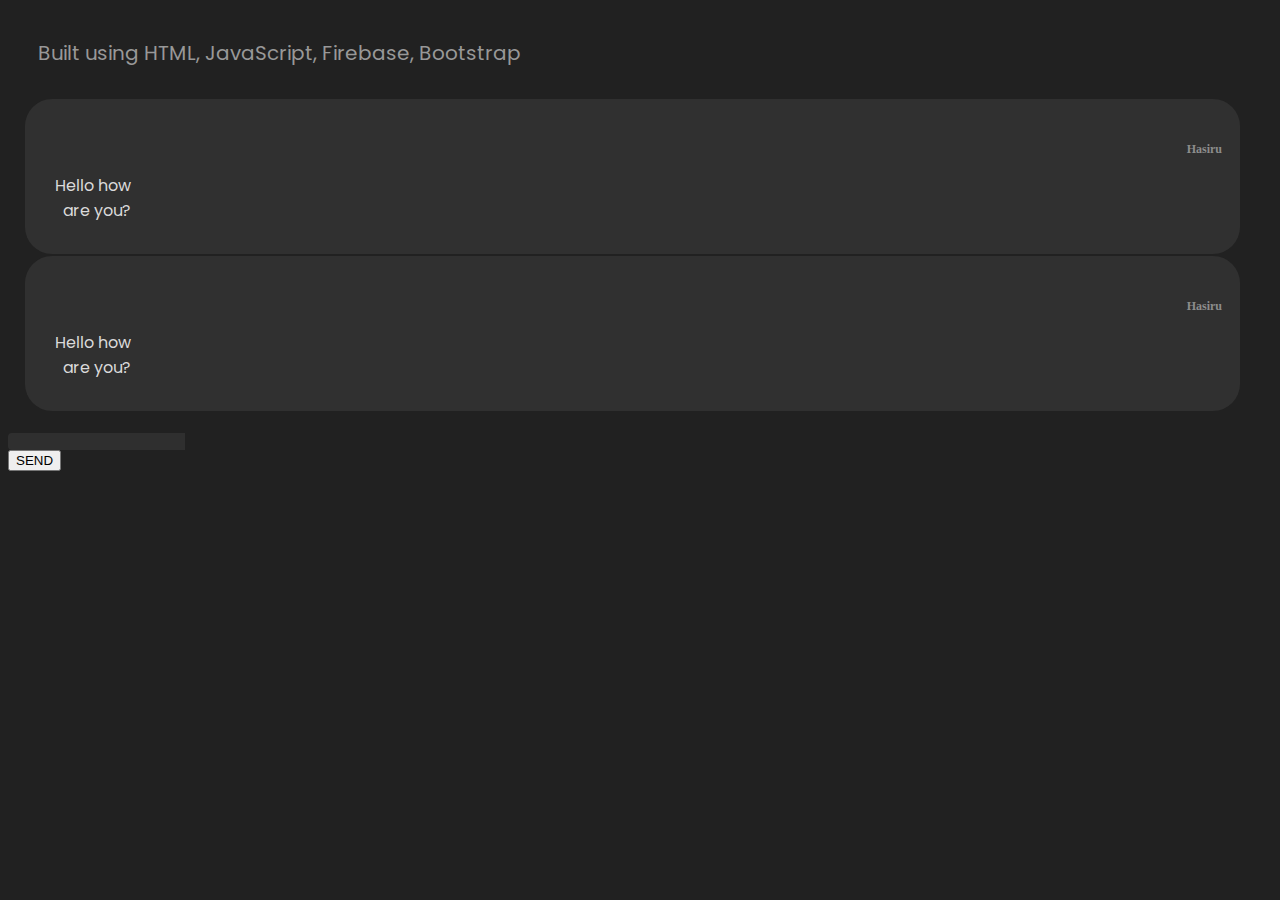
==== index.html @ 24882cff "ui update" ====
<!DOCTYPE html>
<html lang="en">

<head>
    <meta charset="utf-8">
    <meta name="viewport" content="width=device-width, initial-scale=1.0, shrink-to-fit=no">
    <title>uidesign</title>
    <link rel="stylesheet" href="assets/bootstrap/css/bootstrap.min.css">
    <link rel="stylesheet" href="https://fonts.googleapis.com/css?family=Advent+Pro">
    <link rel="stylesheet" href="https://fonts.googleapis.com/css?family=Poppins">
    <link rel="stylesheet" href="assets/css/styles.css">
</head>

<body style="background: rgb(33,33,33);">
    <div class="container" id="cont1" style="padding-right: 0px;padding-left: 0px;">
        <div class="col" style="padding-right: 0px;padding-left: 0px;">
            <div class="row">
                <div class="col">
                    <div class="container" style="padding: 30px;">
                        <div class="row justify-content-center align-items-center">
                            <div class="col text-center align-self-center mx-auto"><span style="color: rgb(152,152,152);font-size: 20px;font-family: Poppins, sans-serif;">Built using HTML, JavaScript, Firebase, Bootstrap</span></div>
                        </div>
                    </div>
                </div>
            </div>
            <div class="row" style="margin-bottom: 20px;">
                <div class="col" style="padding-right: 0px;padding-left: 0px;">
                    <div class="container-fluid flex-fill" style="border-width: 1px;border-style: none;padding-right: 16px;padding-left: 16px;">
                        <div class="col" style="border-style: none;padding-right: 15px;">
                            <div class="row" style="border-style: none;padding: 1px;">
                                <div class="col" style="border-style: none;text-align: right;padding-right: 0px;padding-left: 0px;">
                                    <div class="card float-right" style="background: #303030;border-radius: 27px;">
                                        <div class="card-body" style="padding: 18px;padding-top: 15px;padding-bottom: 15px;">
                                            <h6 class="text-left d-table" style="color: rgb(140,140,140);font-size: 12px;margin-bottom: 3px;">Hasiru</h6>
                                            <p class="text-left d-table-row card-text" style="color: rgb(218,218,218);font-family: Poppins, sans-serif;width: 88.125px;">Hello how are you?</p>
                                        </div>
                                    </div>
                                </div>
                            </div>
                            <div class="row float-left" style="border-style: none;padding: 1px;">
                                <div class="col" style="border-style: none;text-align: right;padding-left: 0px;padding-right: 0px;">
                                    <div class="card float-right" style="background: #303030;border-radius: 27px;">
                                        <div class="card-body" style="padding: 18px;padding-top: 15px;padding-bottom: 15px;">
                                            <h6 class="text-left d-table" style="color: rgb(140,140,140);font-size: 12px;margin-bottom: 3px;">Hasiru</h6>
                                            <p class="text-left d-table-row card-text" style="color: rgb(218,218,218);font-family: Poppins, sans-serif;width: 88.125px;">Hello how are you?</p>
                                        </div>
                                    </div>
                                </div>
                            </div>
                        </div>
                    </div>
                </div>
            </div>
            <div class="row">
                <div class="col">
                    <div class="container d-flex d-sm-flex justify-content-sm-end align-items-sm-end">
                        <div class="input-group">
                            <div class="input-group-prepend"></div><input class="form-control" type="text" style="background: rgb(47,47,47);border-style: none;border-top-left-radius: 4px;border-bottom-left-radius: 4px;padding-right: 0px;padding-left: 0px;">
                            <div class="input-group-append"><button class="btn btn-dark" type="button">SEND</button></div>
                        </div>
                    </div>
                </div>
            </div>
        </div>
    </div>
    <script src="assets/js/jquery.min.js"></script>
    <script src="assets/bootstrap/js/bootstrap.min.js"></script>
</body>

</html>
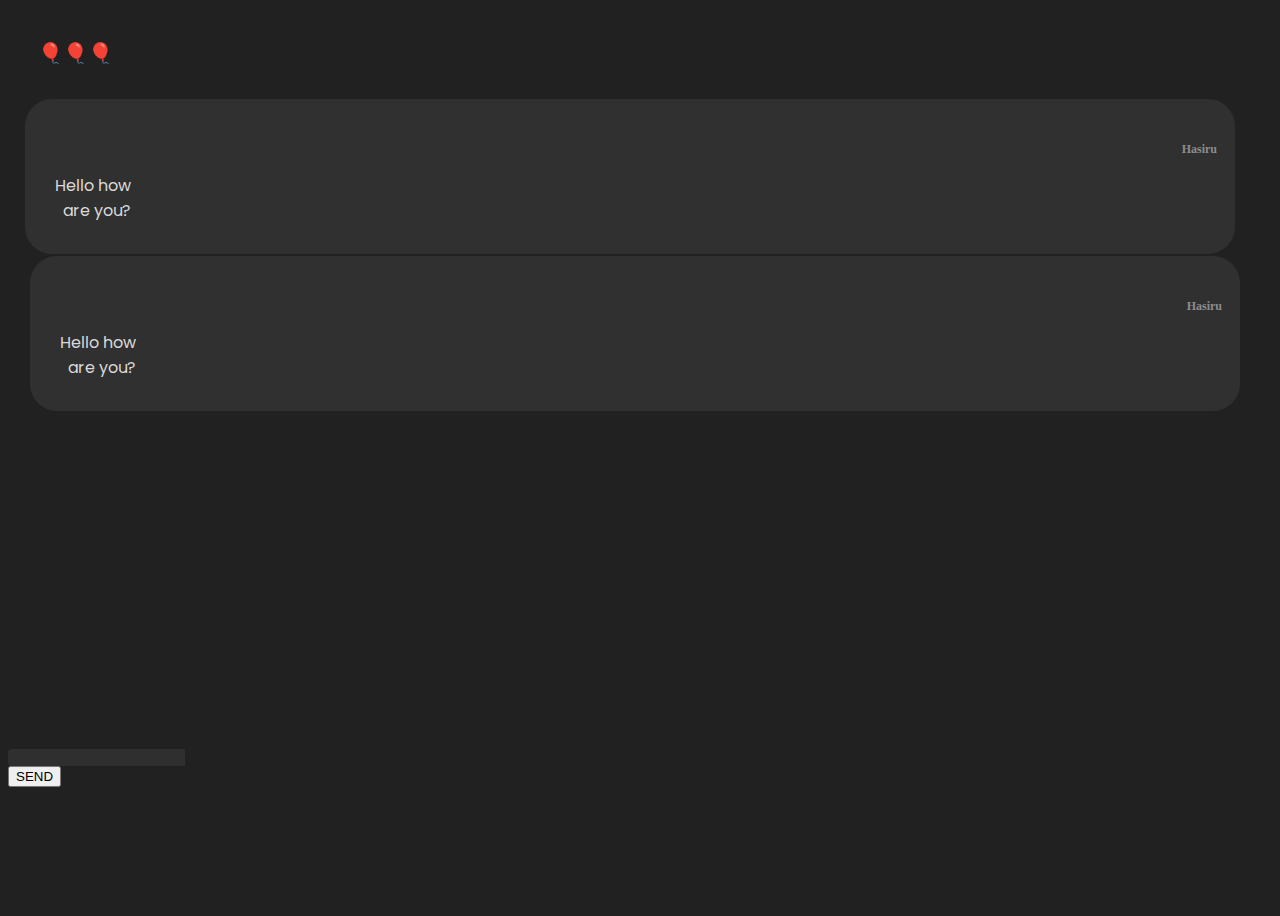
==== commit d7afe94a: "." ====
--- a/index.html
+++ b/index.html
@@ -12,38 +12,36 @@
 </head>
 
 <body style="background: rgb(33,33,33);">
-    <div class="container" id="cont1" style="padding-right: 0px;padding-left: 0px;">
-        <div class="col" style="padding-right: 0px;padding-left: 0px;">
-            <div class="row">
-                <div class="col">
-                    <div class="container" style="padding: 30px;">
-                        <div class="row justify-content-center align-items-center">
-                            <div class="col text-center align-self-center mx-auto"><span style="color: rgb(152,152,152);font-size: 20px;font-family: Poppins, sans-serif;">Built using HTML, JavaScript, Firebase, Bootstrap</span></div>
-                        </div>
+    <div class="container" id="cont1" style="padding-right: 0px;padding-left: 0px; height: 100vh;">
+        <div class="h-10" style="height: 10vh;">
+            <div class="col">
+                <div class="container" style="padding: 30px;">
+                    <div class="row justify-content-center align-items-center">
+                        <div class="col text-center align-self-center mx-auto"><span style="color: rgb(152,152,152);font-size: 20px;font-family: Poppins, sans-serif;">🎈🎈🎈</span></div>
                     </div>
                 </div>
             </div>
-            <div class="row" style="margin-bottom: 20px;">
-                <div class="col" style="padding-right: 0px;padding-left: 0px;">
-                    <div class="container-fluid flex-fill" style="border-width: 1px;border-style: none;padding-right: 16px;padding-left: 16px;">
-                        <div class="col" style="border-style: none;padding-right: 15px;">
-                            <div class="row" style="border-style: none;padding: 1px;">
-                                <div class="col" style="border-style: none;text-align: right;padding-right: 0px;padding-left: 0px;">
-                                    <div class="card float-right" style="background: #303030;border-radius: 27px;">
-                                        <div class="card-body" style="padding: 18px;padding-top: 15px;padding-bottom: 15px;">
-                                            <h6 class="text-left d-table" style="color: rgb(140,140,140);font-size: 12px;margin-bottom: 3px;">Hasiru</h6>
-                                            <p class="text-left d-table-row card-text" style="color: rgb(218,218,218);font-family: Poppins, sans-serif;width: 88.125px;">Hello how are you?</p>
-                                        </div>
+        </div>
+        <div class="h-80" style="margin-bottom: 20px; height: 70vh;">
+            <div class="col" style="padding-right: 0px;padding-left: 0px;">
+                <div class="container-fluid flex-fill" style="border-width: 1px;border-style: none;padding-right: 16px;padding-left: 16px;">
+                    <div class="col" style="border-style: none;padding-right: 15px;">
+                        <div class="row" style="border-style: none;padding: 1px;">
+                            <div class="col" style="border-style: none;text-align: right;padding-right: 0px;padding-left: 0px;margin-right: 5px;">
+                                <div class="card float-right" style="background: #303030;border-radius: 27px;">
+                                    <div class="card-body" style="padding: 18px;padding-top: 15px;padding-bottom: 15px;">
+                                        <h6 class="text-left d-table" style="color: rgb(140,140,140);font-size: 12px;margin-bottom: 3px;">Hasiru</h6>
+                                        <p class="text-left d-table-row card-text" style="color: rgb(218,218,218);font-family: Poppins, sans-serif;width: 88.125px;">Hello how are you?</p>
                                     </div>
                                 </div>
                             </div>
-                            <div class="row float-left" style="border-style: none;padding: 1px;">
-                                <div class="col" style="border-style: none;text-align: right;padding-left: 0px;padding-right: 0px;">
-                                    <div class="card float-right" style="background: #303030;border-radius: 27px;">
-                                        <div class="card-body" style="padding: 18px;padding-top: 15px;padding-bottom: 15px;">
-                                            <h6 class="text-left d-table" style="color: rgb(140,140,140);font-size: 12px;margin-bottom: 3px;">Hasiru</h6>
-                                            <p class="text-left d-table-row card-text" style="color: rgb(218,218,218);font-family: Poppins, sans-serif;width: 88.125px;">Hello how are you?</p>
-                                        </div>
+                        </div>
+                        <div class="row float-left" style="border-style: none;padding: 1px;">
+                            <div class="col" style="border-style: none;text-align: right;padding-left: 0px;padding-right: 0px;margin-left: 5px;">
+                                <div class="card float-right" style="background: #303030;border-radius: 27px;">
+                                    <div class="card-body" style="padding: 18px;padding-top: 15px;padding-bottom: 15px;">
+                                        <h6 class="text-left d-table" style="color: rgb(140,140,140);font-size: 12px;margin-bottom: 3px;">Hasiru</h6>
+                                        <p class="text-left d-table-row card-text" style="color: rgb(218,218,218);font-family: Poppins, sans-serif;width: 88.125px;">Hello how are you?</p>
                                     </div>
                                 </div>
                             </div>
@@ -51,12 +49,15 @@
                     </div>
                 </div>
             </div>
-            <div class="row">
-                <div class="col">
-                    <div class="container d-flex d-sm-flex justify-content-sm-end align-items-sm-end">
-                        <div class="input-group">
-                            <div class="input-group-prepend"></div><input class="form-control" type="text" style="background: rgb(47,47,47);border-style: none;border-top-left-radius: 4px;border-bottom-left-radius: 4px;padding-right: 0px;padding-left: 0px;">
-                            <div class="input-group-append"><button class="btn btn-dark" type="button">SEND</button></div>
+        </div>
+        <div class="h-10" style="height: 5vh;">
+            <div class="col">
+                <div class="container d-flex d-sm-flex justify-content-sm-end align-items-sm-end">
+                    <div class="input-group">
+                        <div class="input-group-prepend"></div>
+                        <input class="form-control" type="text" style="color: aliceblue; background: rgb(47,47,47);border-style: none;border-top-left-radius: 4px;border-bottom-left-radius: 4px;padding-right: 0px;padding-left: 0px;">
+                        <div class="input-group-append">
+                            <button class="btn btn-dark" type="button">SEND</button>
                         </div>
                     </div>
                 </div>
